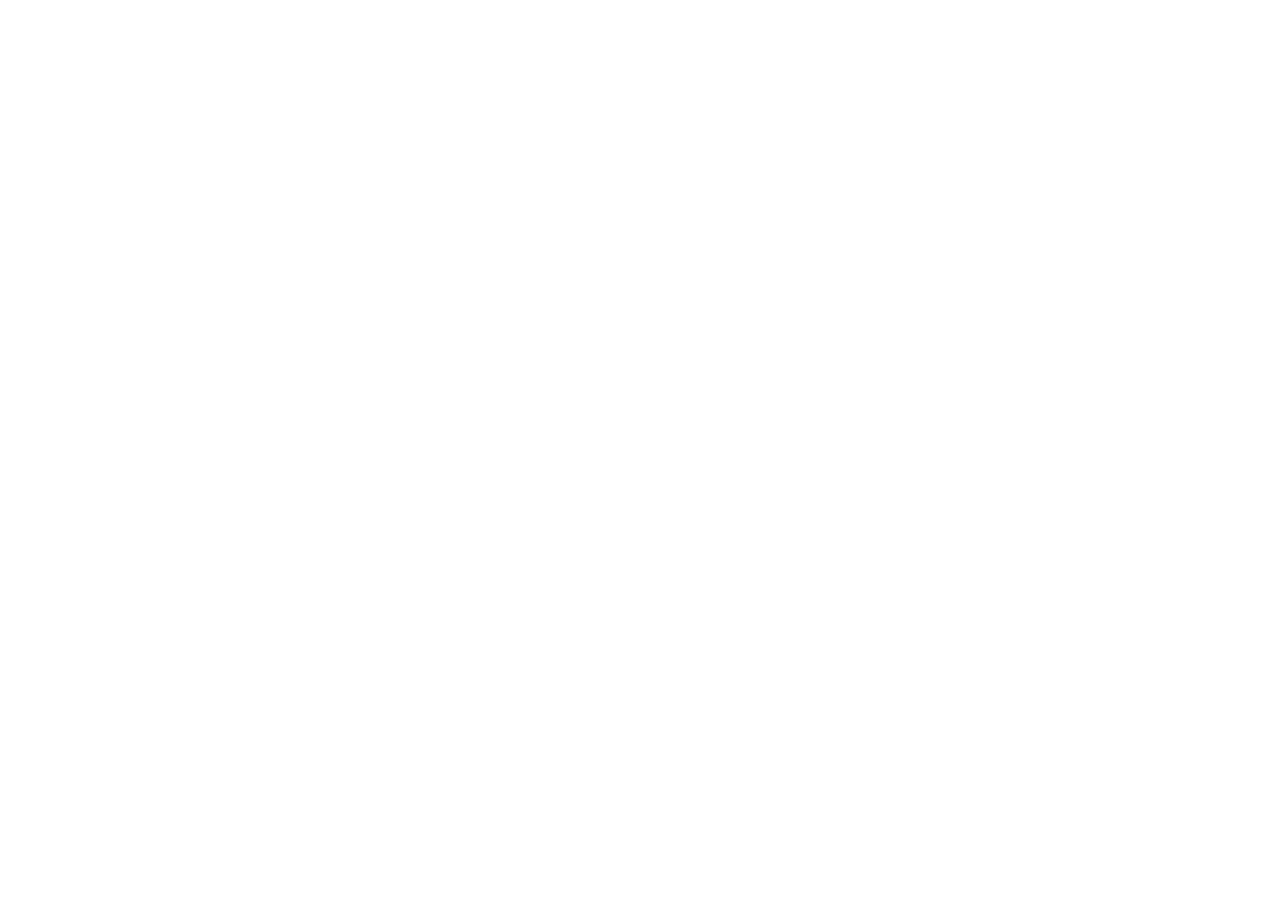
==== index.html @ 040563d6 "index" ====
<!DOCTYPE html>
<html>
	<head>
		<meta charset="UTF-8">
		<title></title>
	</head>
	<style>
		*{
			margin: 0;
			padding: 0;
		}
		div{ 
			border: 1px dashed navy;
			opacity: 0.5px;
			position: absolute; 
		}
	</style>
	<body>
		<script>
			document.onmousedown = function(ev){ 
				var oldX = ev.clientX;
				var oldY = ev.clientY;
				document.onmousemove = function(ev){
					document.body.innerHTML = ''; 
					var w = Math.abs(ev.clientX-oldX);
					var h = Math.abs(ev.clientY-oldY);
					var l = oldX > ev.clientX?ev.clientX:oldX;
					var t = oldY > ev.clientY?ev.clientY:oldY;  
					var div = document.createElement('div');
					div.style.width =  w +'px';
					div.style.height =	h +'px';
					div.style.left = l +'px';
					div.style.top = t +'px';
					document.body.appendChild(div);
					
				} 
				document.onmouseup = function(){  
					document.body.innerHTML = '';
					document.onmousemove = null;
				}
			}
		</script>
	</body>
</html>
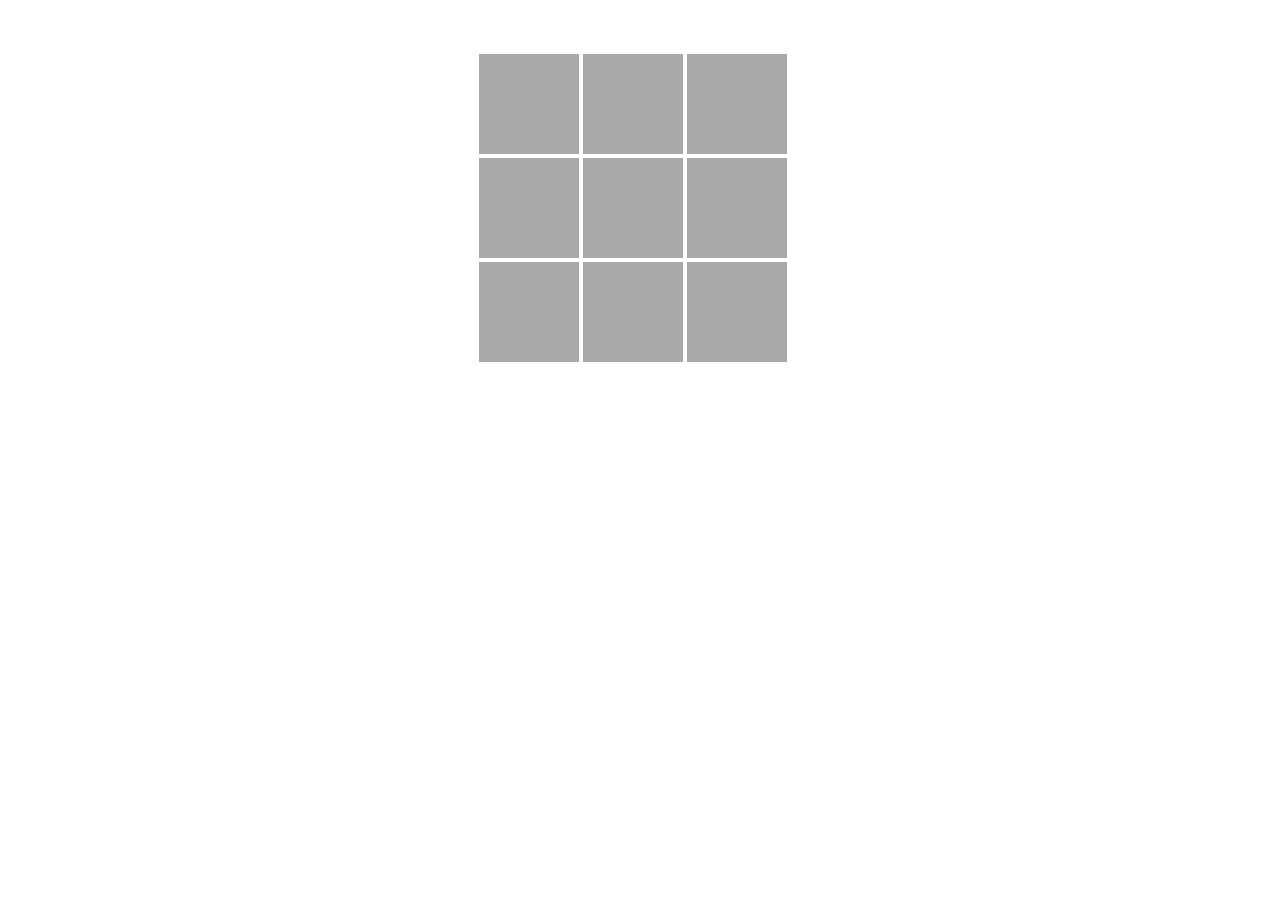
==== commit d8031008: "index" ====
--- a/index.html
+++ b/index.html
@@ -9,36 +9,169 @@
 			margin: 0;
 			padding: 0;
 		}
-		div{ 
-			border: 1px dashed navy;
-			opacity: 0.5px;
-			position: absolute; 
+		ul{
+			width: 330px;
+			margin: 50px auto;
+		}
+		li{
+			list-style: none;
+			float: left;
+			width: 100px;
+			height: 100px; 
+			background: darkgray;
+			margin: 2px;
+		}
+		#shadow{
+			position: absolute;
+			background: darkcyan;
+			opacity: .4;
+			left: 0;
+			top: 0;
 		}
 	</style>
 	<body>
-		<script>
-			document.onmousedown = function(ev){ 
-				var oldX = ev.clientX;
-				var oldY = ev.clientY;
-				document.onmousemove = function(ev){
-					document.body.innerHTML = ''; 
-					var w = Math.abs(ev.clientX-oldX);
-					var h = Math.abs(ev.clientY-oldY);
-					var l = oldX > ev.clientX?ev.clientX:oldX;
-					var t = oldY > ev.clientY?ev.clientY:oldY;  
-					var div = document.createElement('div');
-					div.style.width =  w +'px';
-					div.style.height =	h +'px';
-					div.style.left = l +'px';
-					div.style.top = t +'px';
-					document.body.appendChild(div);
-					
+		<ul>
+			<li></li>
+			<li></li>
+			<li></li>
+			<li></li>
+			<li></li>
+			<li></li>
+			<li></li>
+			<li></li>
+			<li></li>
+		</ul>
+		<div id="shadow"></div>
+	</body>
+	<script>
+		var ul = document.getElementsByTagName('ul')[0];
+		var lis = document.getElementsByTagName('li');
+		var shadow = document.getElementById('shadow');
+		var pos = {};
+		var pos2 = [];
+		var onOff  = false;//方块开关；
+		var onOff1  = false;//拖拽开关
+		document.onmousedown = function(ev){ 
+			ev.preventDefault()
+			//不是li画方块，是li时走拖拽
+			if(ev.target.parentNode != ul){
+				pos.oldX = ev.clientX;//画块时的旧点
+				pos.oldY = ev.clientY;
+				onOff  = true;//方块打开；
+			}else{
+				if(ev.target.onol ==true){//如果有一个以上被选中的li时才会走拖拽
+					for(var i =0;i<lis.length;i++){
+						if(lis[i].onol){
+							pos2.push({
+								l :lis[i].getBoundingClientRect().left,
+								t :lis[i].getBoundingClientRect().top,
+								obj:lis[i] 
+							})
+							pos.oldX = ev.clientX;//拖拽时的旧点
+							pos.oldY = ev.clientY;
+						} 
+					}
+					onOff1 = true;
+				}else{//没有li被框选选中时走这个 
+					if(ev.ctrlKey){
+						ev.target.style.background = 'cyan'; 
+						onOff1 = false;
+						pos2.push({
+							l :ev.target.getBoundingClientRect().left,
+							t :ev.target.getBoundingClientRect().top,
+							obj:ev.target 
+						})
+						pos.oldX = ev.clientX;//单个的旧点
+						pos.oldY = ev.clientY; 
+						console.log(ev.ctrlKey)
+					}else{ 
+						ev.target.style.background = 'cyan'; 
+						onOff1 = true;
+						pos2.push({
+							l :ev.target.getBoundingClientRect().left,
+							t :ev.target.getBoundingClientRect().top,
+							obj:ev.target 
+						})
+						pos.oldX = ev.clientX;//单个的旧点
+						pos.oldY = ev.clientY; 
+					} 
+				}  
+			}
+		} 
+		document.onmousemove = function(ev){   
+			if(onOff){  //画方块
+				var nowX = ev.clientX;
+				var nowY = ev.clientY;
+				var w = Math.abs(pos.oldX-nowX)
+				var h =	Math.abs(pos.oldY-nowY)
+				var l = nowX>pos.oldX?pos.oldX:nowX;
+				var t = nowY>pos.oldY?pos.oldY:nowY;
+				shadow.style.top = t +'px';
+				shadow.style.left = l +'px';
+				shadow.style.width = w +'px';
+				shadow.style.height = h +'px';
+				for(var i =0;i<lis.length;i++){
+					lis[i].onol = false;
+					if(duang(shadow,lis[i])){
+						lis[i].style.background = 'cyan';
+						lis[i].onol = true;//自身开关打开
+					}else{
+						lis[i].style.background = '';
+						lis[i].onol = false;
+					} 
+				}  
+			}else{//拖拽
+				if(onOff1){
+					var nowX1 = ev.clientX;
+					var nowY1 = ev.clientY;
+					for (var i=0;i<pos2.length;i++) {
+						var l1 = pos2[i].l+  (nowX1-pos.oldX);
+						var t1 = pos2[i].t + (nowY1-pos.oldY);
+						pos2[i].obj.style.left = l1+'px';
+						pos2[i].obj.style.top = t1+'px';
+					}
 				} 
-				document.onmouseup = function(){  
-					document.body.innerHTML = '';
-					document.onmousemove = null;
-				}
+			} 
+		}
+		document.onmouseup = function(){ 
+			if(onOff){
+				onOff  = false;
+				shadow.style.cssText = '';
+			}  
+			if(onOff1){
+				removeLi();
+				onOff1 = false;
+			}  
+		}
+		//清除记录的li数据和背景颜色
+		function removeLi(){
+			for(var i =0;i<lis.length;i++){
+				lis[i].style.background = '';
+				lis[i].onol = false;
+			}  
+			pos2 = []; 
+		}
+		//float布局转换position布局
+		removeFloat()
+		function removeFloat(){
+			for(var i =0;i<lis.length;i++){ 
+				lis[i].style.left = lis[i].getBoundingClientRect().left +'px';
+				lis[i].style.top = lis[i].getBoundingClientRect().top +'px';
 			}
-		</script>
-	</body>
+			for(var i =0;i<lis.length;i++){ 
+				lis[i].style.margin = '';
+				lis[i].style.position = 'absolute'; 
+			}
+		} 
+		//碰撞检测
+		function duang(obj1,obj2){
+			var client1 = obj1.getBoundingClientRect();
+			var client2 = obj2.getBoundingClientRect();
+			if(client1.right<client2.left || client1.bottom<client2.top || client1.left>client2.right || client1.top>client2.bottom){
+				return false;
+			}else{ 
+				return true;
+			}
+		}
+	</script>
 </html>
